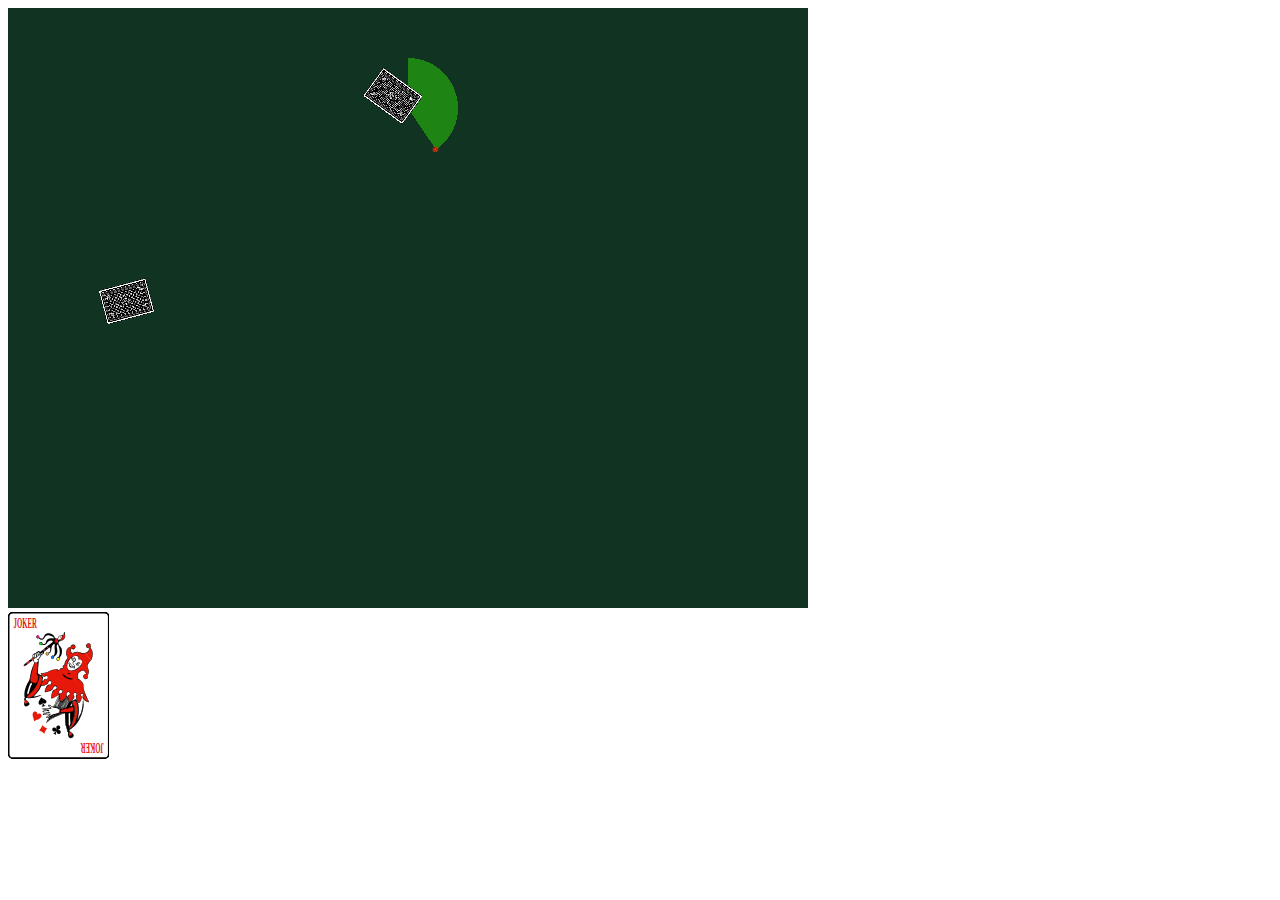
==== card-game/index.html @ 7f4141df "Add card-game page" ====
<!doctype html>
<html lang="en">
<head>
    <meta charset="utf-8">
    <title>Card game frontend</title>
</head>
<body>
<div id="App">

</div>
<script src="./bundle/bundle.js"></script>
</body>
</html>
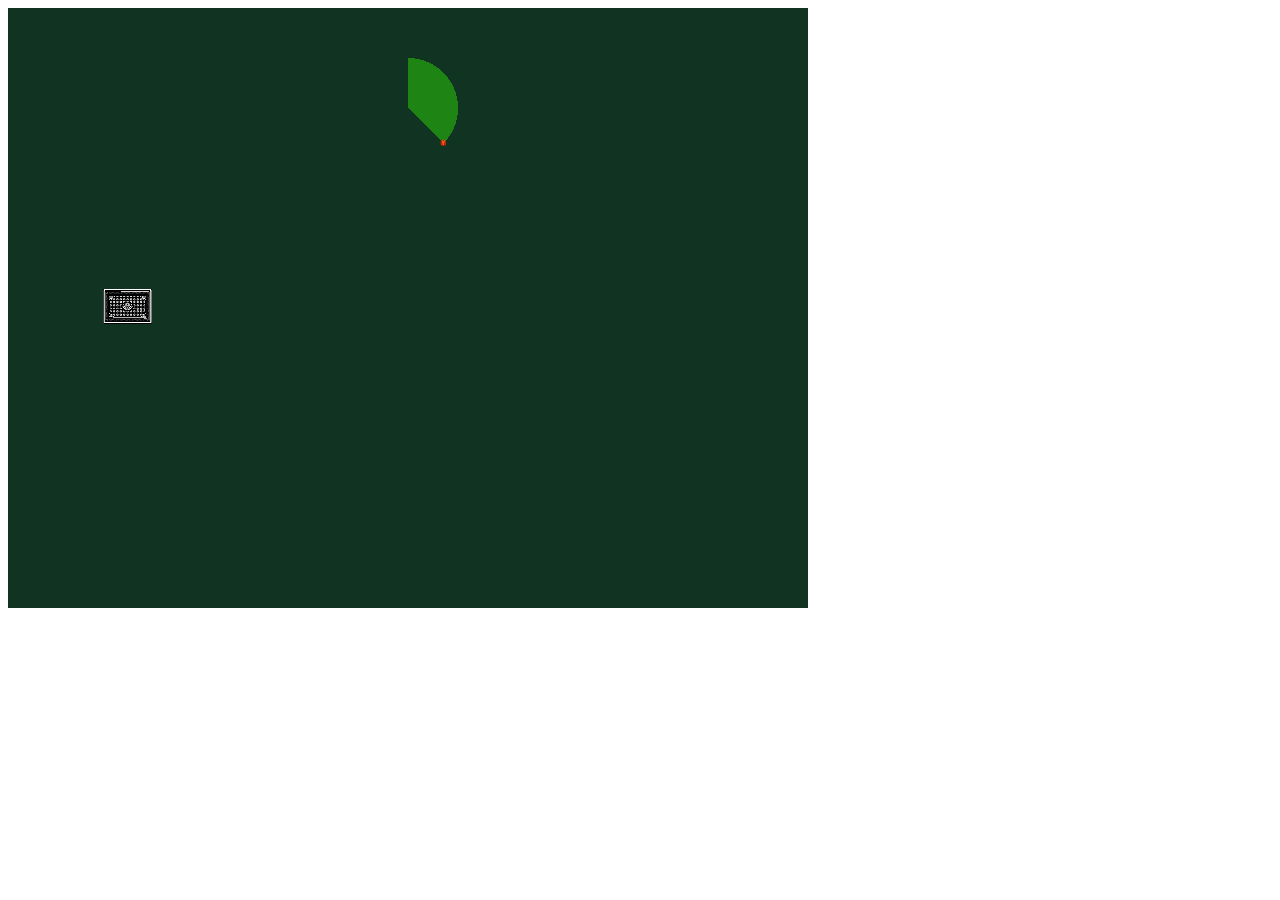
==== commit 0c976445: "card-game: hide the snap element" ====
--- a/card-game/index.html
+++ b/card-game/index.html
@@ -8,6 +8,10 @@
 <div id="App">
 
 </div>
+<div id="SnapContainer" style="display: none">
+    <svg height="146.7" version="1.1" width="101.4" xmlns="http://www.w3.org/2000/svg">
+    </svg>
+</div>
 <script src="./bundle/bundle.js"></script>
 </body>
 </html>